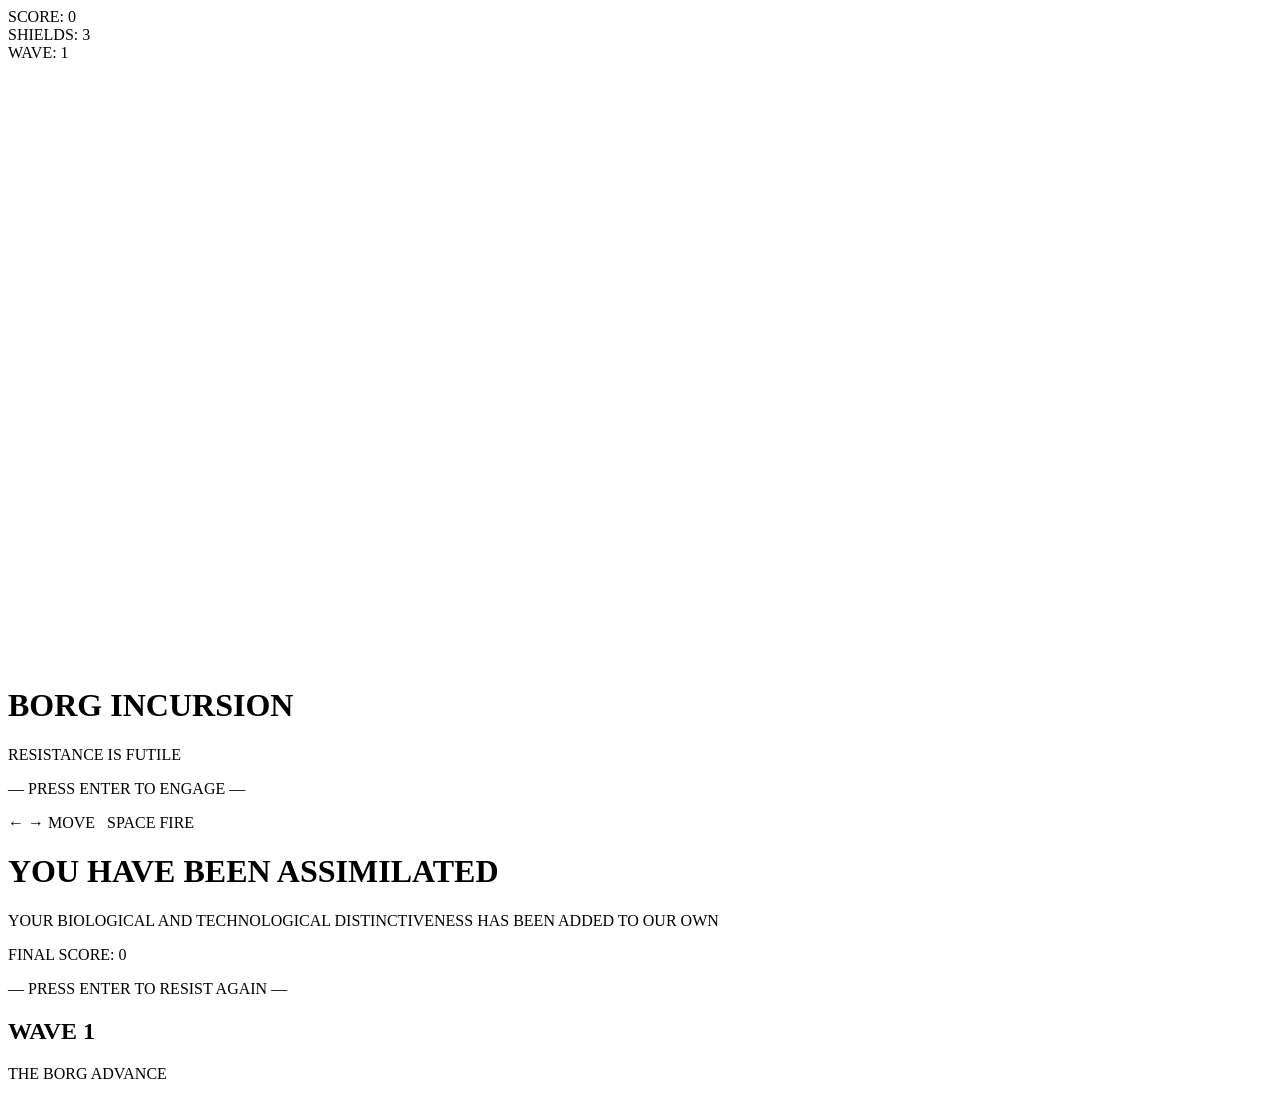
==== space-invaders-web/index.html @ 33421bef "feat: add Space Invaders Borg Incursion - HTML" ====
<!DOCTYPE html>
<html lang="en">
<head>
  <meta charset="UTF-8" />
  <meta name="viewport" content="width=device-width, initial-scale=1.0" />
  <title>Space Invaders: Borg Incursion</title>
  <link rel="stylesheet" href="style.css" />
</head>
<body>
  <div id="game-container">
    <div id="hud">
      <div id="score">SCORE: <span id="score-value">0</span></div>
      <div id="lives">SHIELDS: <span id="lives-value">3</span></div>
      <div id="wave">WAVE: <span id="wave-value">1</span></div>
    </div>
    <canvas id="game-canvas" width="800" height="600"></canvas>
    <div id="overlay">
      <div id="title-screen">
        <h1>BORG INCURSION</h1>
        <p class="subtitle">RESISTANCE IS FUTILE</p>
        <p class="flicker">— PRESS ENTER TO ENGAGE —</p>
        <div class="controls-info">
          <p>← → MOVE &nbsp; SPACE FIRE</p>
        </div>
      </div>
    </div>
    <div id="game-over-screen" class="hidden">
      <h1>YOU HAVE BEEN ASSIMILATED</h1>
      <p class="subtitle">YOUR BIOLOGICAL AND TECHNOLOGICAL DISTINCTIVENESS HAS BEEN ADDED TO OUR OWN</p>
      <p>FINAL SCORE: <span id="final-score">0</span></p>
      <p class="flicker">— PRESS ENTER TO RESIST AGAIN —</p>
    </div>
    <div id="wave-banner" class="hidden">
      <h2>WAVE <span id="wave-banner-num">1</span></h2>
      <p id="wave-banner-text">THE BORG ADVANCE</p>
    </div>
  </div>
  <script src="game.js"></script>
</body>
</html>
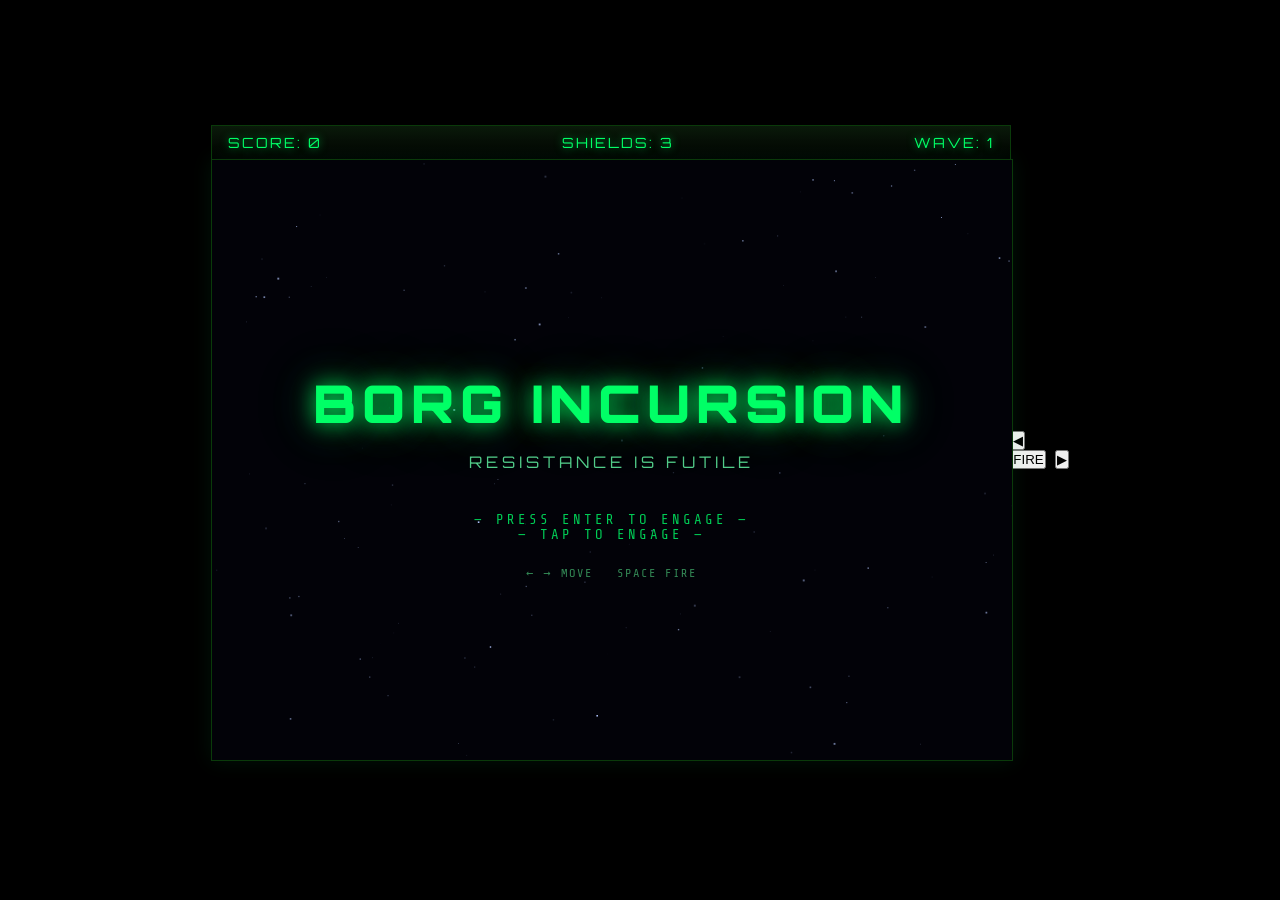
==== commit 30ec9a03: "feat: add mobile touch controls and responsive viewport" ====
--- a/space-invaders-web/index.html
+++ b/space-invaders-web/index.html
@@ -2,7 +2,7 @@
 <html lang="en">
 <head>
   <meta charset="UTF-8" />
-  <meta name="viewport" content="width=device-width, initial-scale=1.0" />
+  <meta name="viewport" content="width=device-width, initial-scale=1.0, maximum-scale=1.0, user-scalable=no" />
   <title>Space Invaders: Borg Incursion</title>
   <link rel="stylesheet" href="style.css" />
 </head>
@@ -18,8 +18,9 @@
       <div id="title-screen">
         <h1>BORG INCURSION</h1>
         <p class="subtitle">RESISTANCE IS FUTILE</p>
-        <p class="flicker">— PRESS ENTER TO ENGAGE —</p>
-        <div class="controls-info">
+        <p class="flicker desktop-only">— PRESS ENTER TO ENGAGE —</p>
+        <p class="flicker mobile-only">— TAP TO ENGAGE —</p>
+        <div class="controls-info desktop-only">
           <p>← → MOVE &nbsp; SPACE FIRE</p>
         </div>
       </div>
@@ -28,13 +29,23 @@
       <h1>YOU HAVE BEEN ASSIMILATED</h1>
       <p class="subtitle">YOUR BIOLOGICAL AND TECHNOLOGICAL DISTINCTIVENESS HAS BEEN ADDED TO OUR OWN</p>
       <p>FINAL SCORE: <span id="final-score">0</span></p>
-      <p class="flicker">— PRESS ENTER TO RESIST AGAIN —</p>
+      <p class="flicker desktop-only">— PRESS ENTER TO RESIST AGAIN —</p>
+      <p class="flicker mobile-only">— TAP TO RESIST AGAIN —</p>
     </div>
     <div id="wave-banner" class="hidden">
       <h2>WAVE <span id="wave-banner-num">1</span></h2>
       <p id="wave-banner-text">THE BORG ADVANCE</p>
     </div>
   </div>
+  <div id="touch-controls">
+    <div id="touch-left">
+      <button id="btn-left" aria-label="Move left">◀</button>
+    </div>
+    <div id="touch-right-group">
+      <button id="btn-fire" aria-label="Fire">FIRE</button>
+      <button id="btn-right" aria-label="Move right">▶</button>
+    </div>
+  </div>
   <script src="game.js"></script>
 </body>
 </html>
--- a/space-invaders-web/style.css
+++ b/space-invaders-web/style.css
@@ -0,0 +1,204 @@
+@import url('https://fonts.googleapis.com/css2?family=Orbitron:wght@400;700;900&family=Share+Tech+Mono&display=swap');
+
+* {
+  margin: 0;
+  padding: 0;
+  box-sizing: border-box;
+}
+
+body {
+  background: #000;
+  display: flex;
+  justify-content: center;
+  align-items: center;
+  min-height: 100vh;
+  font-family: 'Share Tech Mono', monospace;
+  overflow: hidden;
+}
+
+#game-container {
+  position: relative;
+  width: 800px;
+  height: 650px;
+}
+
+#game-canvas {
+  display: block;
+  background: #020208;
+  border: 1px solid #0a3a0a;
+  box-shadow:
+    0 0 20px rgba(0, 255, 100, 0.08),
+    inset 0 0 60px rgba(0, 20, 0, 0.5);
+}
+
+/* Scanline overlay */
+#game-canvas::after {
+  content: '';
+  position: absolute;
+  top: 0;
+  left: 0;
+  width: 100%;
+  height: 100%;
+  pointer-events: none;
+  background: repeating-linear-gradient(
+    transparent,
+    transparent 2px,
+    rgba(0, 0, 0, 0.05) 2px,
+    rgba(0, 0, 0, 0.05) 4px
+  );
+}
+
+#hud {
+  display: flex;
+  justify-content: space-between;
+  padding: 8px 16px;
+  background: linear-gradient(180deg, #0a1a0a, #000);
+  border: 1px solid #0a3a0a;
+  border-bottom: none;
+  color: #00ff66;
+  font-family: 'Orbitron', monospace;
+  font-size: 14px;
+  letter-spacing: 2px;
+  text-shadow: 0 0 8px rgba(0, 255, 100, 0.6);
+}
+
+#overlay {
+  position: absolute;
+  top: 50px;
+  left: 0;
+  width: 800px;
+  height: 600px;
+  display: flex;
+  justify-content: center;
+  align-items: center;
+  z-index: 10;
+}
+
+#title-screen {
+  text-align: center;
+  color: #00ff66;
+}
+
+#title-screen h1 {
+  font-family: 'Orbitron', monospace;
+  font-size: 52px;
+  font-weight: 900;
+  letter-spacing: 6px;
+  text-shadow:
+    0 0 20px rgba(0, 255, 100, 0.8),
+    0 0 40px rgba(0, 255, 100, 0.4),
+    0 0 80px rgba(0, 255, 100, 0.2);
+  margin-bottom: 16px;
+  animation: pulse-glow 2s ease-in-out infinite;
+}
+
+.subtitle {
+  font-family: 'Orbitron', monospace;
+  font-size: 16px;
+  letter-spacing: 4px;
+  color: #66ffaa;
+  margin-bottom: 40px;
+  opacity: 0.8;
+}
+
+.flicker {
+  font-size: 14px;
+  letter-spacing: 3px;
+  animation: flicker 1.5s infinite;
+  color: #00cc55;
+}
+
+.controls-info {
+  margin-top: 24px;
+  font-size: 12px;
+  color: #338855;
+  letter-spacing: 2px;
+}
+
+#game-over-screen {
+  position: absolute;
+  top: 50px;
+  left: 0;
+  width: 800px;
+  height: 600px;
+  display: flex;
+  flex-direction: column;
+  justify-content: center;
+  align-items: center;
+  z-index: 10;
+  background: rgba(0, 0, 0, 0.85);
+  text-align: center;
+  color: #ff3333;
+  padding: 40px;
+}
+
+#game-over-screen h1 {
+  font-family: 'Orbitron', monospace;
+  font-size: 36px;
+  font-weight: 900;
+  letter-spacing: 4px;
+  text-shadow:
+    0 0 20px rgba(255, 50, 50, 0.8),
+    0 0 40px rgba(255, 50, 50, 0.4);
+  margin-bottom: 16px;
+}
+
+#game-over-screen .subtitle {
+  color: #cc6666;
+  font-size: 12px;
+  max-width: 500px;
+  line-height: 1.6;
+}
+
+#game-over-screen p {
+  margin-bottom: 12px;
+}
+
+#game-over-screen .flicker {
+  color: #ff6666;
+  margin-top: 20px;
+}
+
+#wave-banner {
+  position: absolute;
+  top: 250px;
+  left: 0;
+  width: 800px;
+  text-align: center;
+  z-index: 10;
+  color: #00ff66;
+  pointer-events: none;
+}
+
+#wave-banner h2 {
+  font-family: 'Orbitron', monospace;
+  font-size: 48px;
+  font-weight: 900;
+  letter-spacing: 6px;
+  text-shadow:
+    0 0 20px rgba(0, 255, 100, 0.8),
+    0 0 40px rgba(0, 255, 100, 0.4);
+}
+
+#wave-banner p {
+  font-size: 14px;
+  letter-spacing: 4px;
+  color: #66ffaa;
+  margin-top: 8px;
+}
+
+.hidden {
+  display: none !important;
+}
+
+@keyframes pulse-glow {
+  0%, 100% { text-shadow: 0 0 20px rgba(0, 255, 100, 0.8), 0 0 40px rgba(0, 255, 100, 0.4); }
+  50% { text-shadow: 0 0 30px rgba(0, 255, 100, 1), 0 0 60px rgba(0, 255, 100, 0.6), 0 0 100px rgba(0, 255, 100, 0.3); }
+}
+
+@keyframes flicker {
+  0%, 100% { opacity: 1; }
+  33% { opacity: 0.8; }
+  66% { opacity: 0.4; }
+  80% { opacity: 0.9; }
+}
